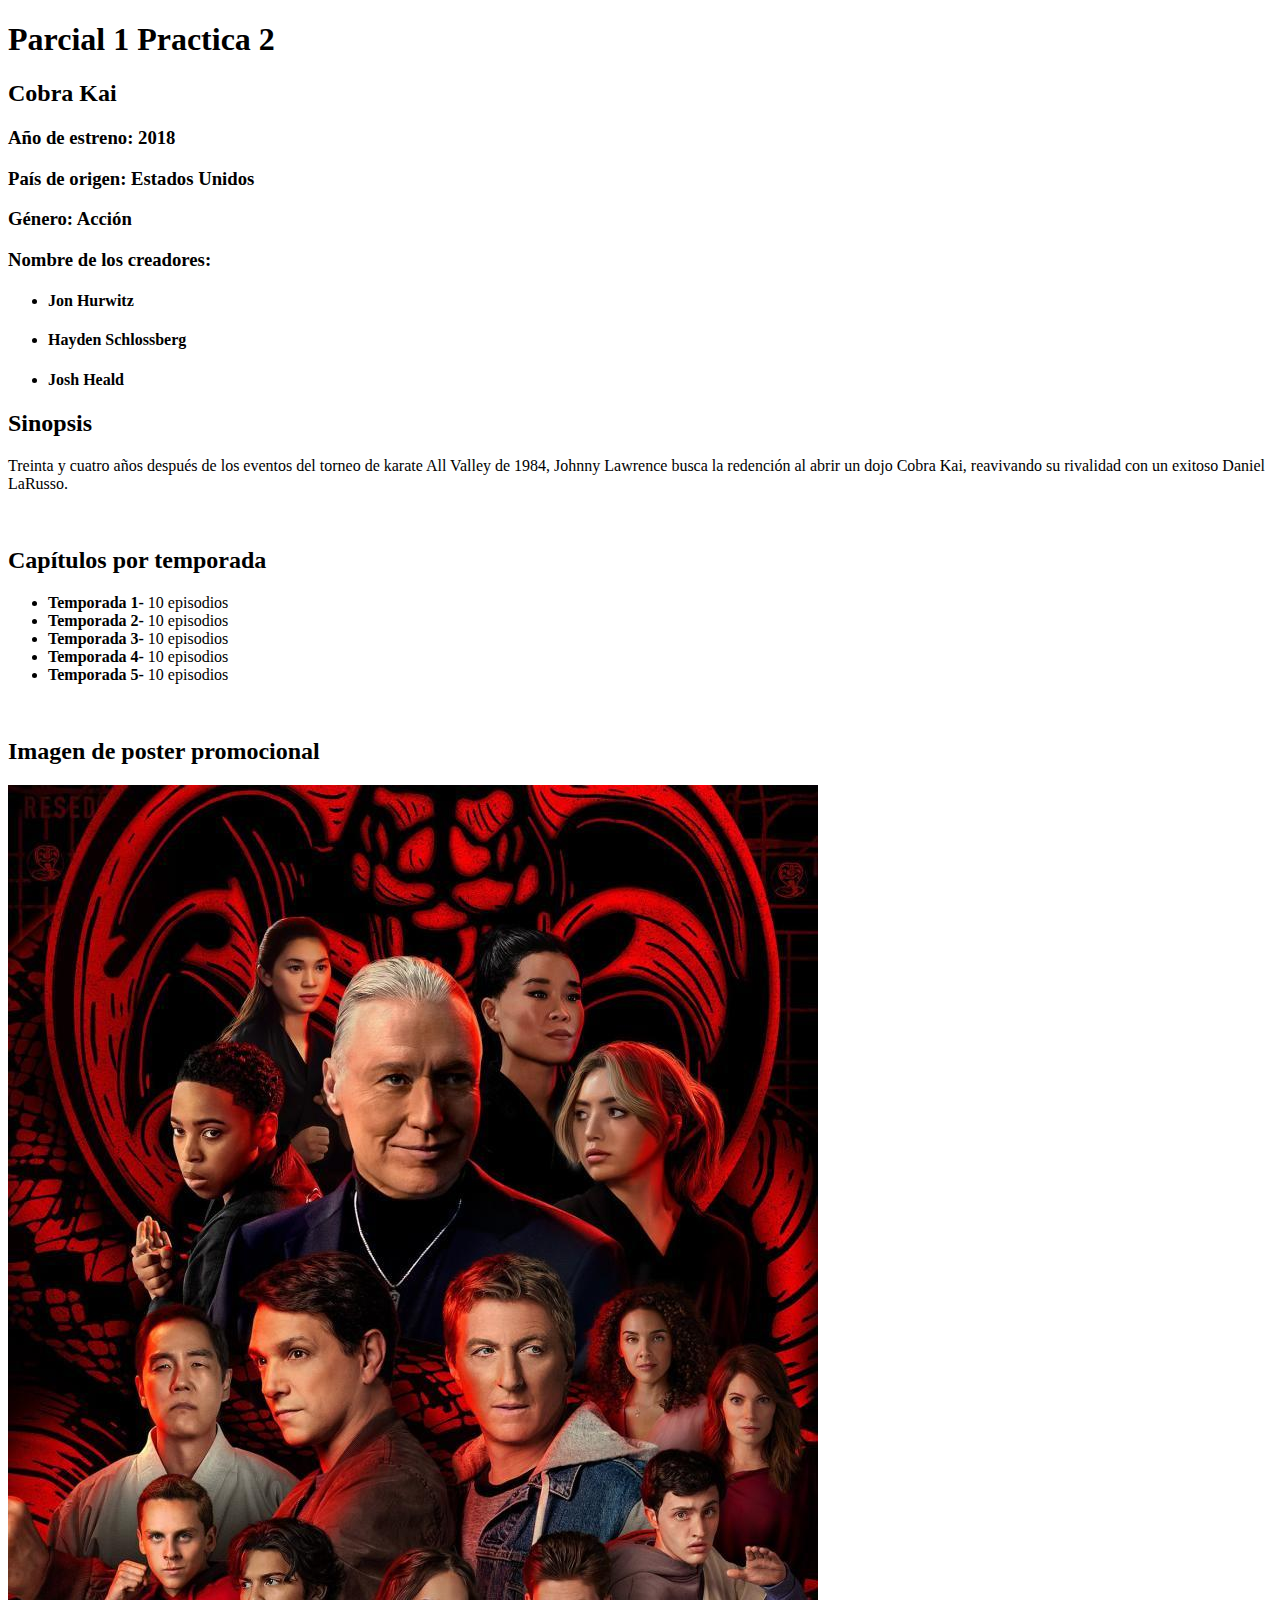
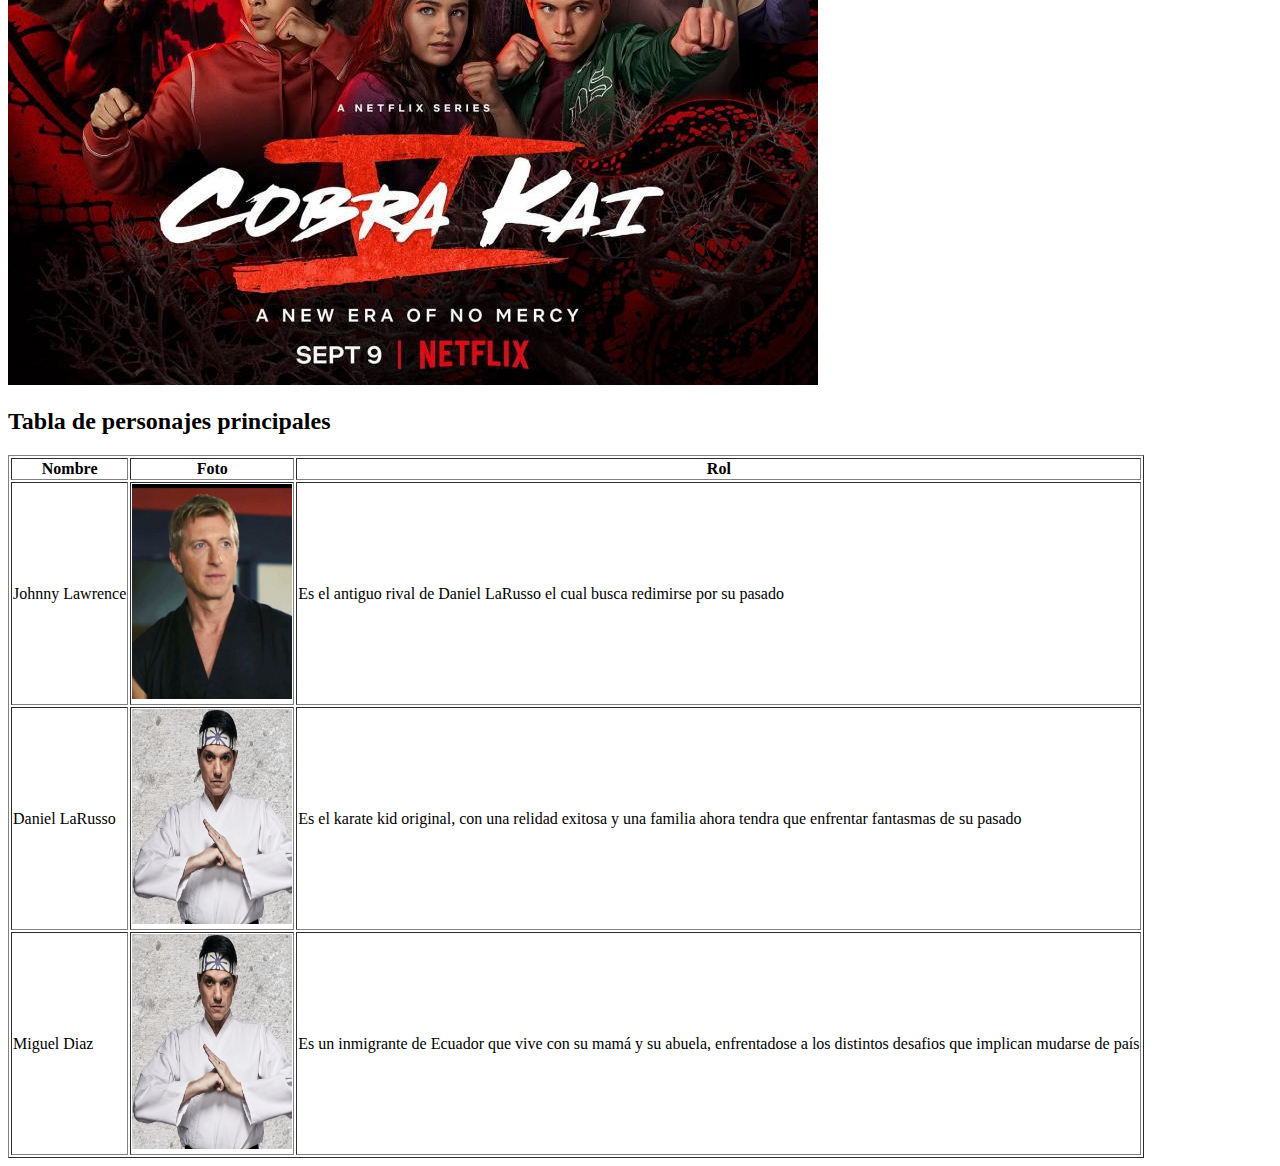
==== HTML/parcial1-practica2.html @ 8ae0c0c6 "agregando la mitad de la practica 2" ====
<!DOCTYPE html>
<html lang="es">
<head>
    <meta charset="UTF-8">
    <meta name="viewport" content="width=device-width, initial-scale=1.0">
    <title>Parcial1 Practica2</title>
</head>
<body>
    <h1>Parcial 1 Practica 2</h1>
    <h2>Cobra Kai</h2>
    <h3>Año de estreno: 2018</h3>
    <h3>País de origen: Estados Unidos</h3>
    <h3>Género: Acción</h3>
    <h3>Nombre de los creadores:</h3>
    <ul>
        <li><h4>Jon Hurwitz</h4></li>
        <li><h4>Hayden Schlossberg</h4></li>
        <li><h4>Josh Heald</h4></li>
    </ul>
    <h2>Sinopsis</h2>
    <p>
        Treinta y cuatro años después de los eventos del torneo de karate All Valley de 1984, Johnny Lawrence busca la redención al abrir un dojo Cobra Kai, reavivando su rivalidad con un exitoso Daniel LaRusso.
    </p>
    <br>
    <h2>Capítulos por temporada</h2>
    <ul>
        <li><b>Temporada 1-</b> 10 episodios</li>
        <li><b>Temporada 2-</b> 10 episodios</li>
        <li><b>Temporada 3-</b> 10 episodios</li>
        <li><b>Temporada 4-</b> 10 episodios</li>
        <li><b>Temporada 5-</b> 10 episodios</li>
    </ul>
    <br>
    <h2>Imagen de poster promocional</h2>
    <img src="/img/imagenes-parcial1-practica2/Cobra_Kai_Serie_de_TV.jpg" alt="Poster de 5ta temporada">
    <br>
    <h2>Tabla de personajes principales</h2>
    <table border="1">
        <tr>
            <th>Nombre</th>
            <th>Foto</th>
            <th>Rol</th>
        </tr>
        <tr>
            <td>Johnny Lawrence</td>
            <td><img src="/img/imagenes-parcial1-practica2/JohnnyLawrence.jpg" alt="Johnny Lawrence" height="215" width="160"></td>
            <td>Es el antiguo rival de Daniel LaRusso el cual busca redimirse por su pasado</td>
        </tr>
        <tr>
            <td>Daniel LaRusso</td>
            <td><img src="/img/imagenes-parcial1-practica2/DanielLaRusso.jpg" alt="Johnny Lawrence" height="215" width="160"></td>
            <td>Es el karate kid original, con una relidad exitosa y una familia ahora tendra que enfrentar fantasmas de su pasado</td>
        </tr>
        <tr>
            <td>Miguel Diaz</td>
            <td><img src="/img/imagenes-parcial1-practica2/DanielLaRusso.jpg" alt="Johnny Lawrence" height="215" width="160"></td>
            <td>Es un inmigrante de Ecuador que vive con su mamá y su abuela, enfrentadose a los distintos desafios que implican mudarse de país</td>
        </tr>
    </table>
</body>
</html>
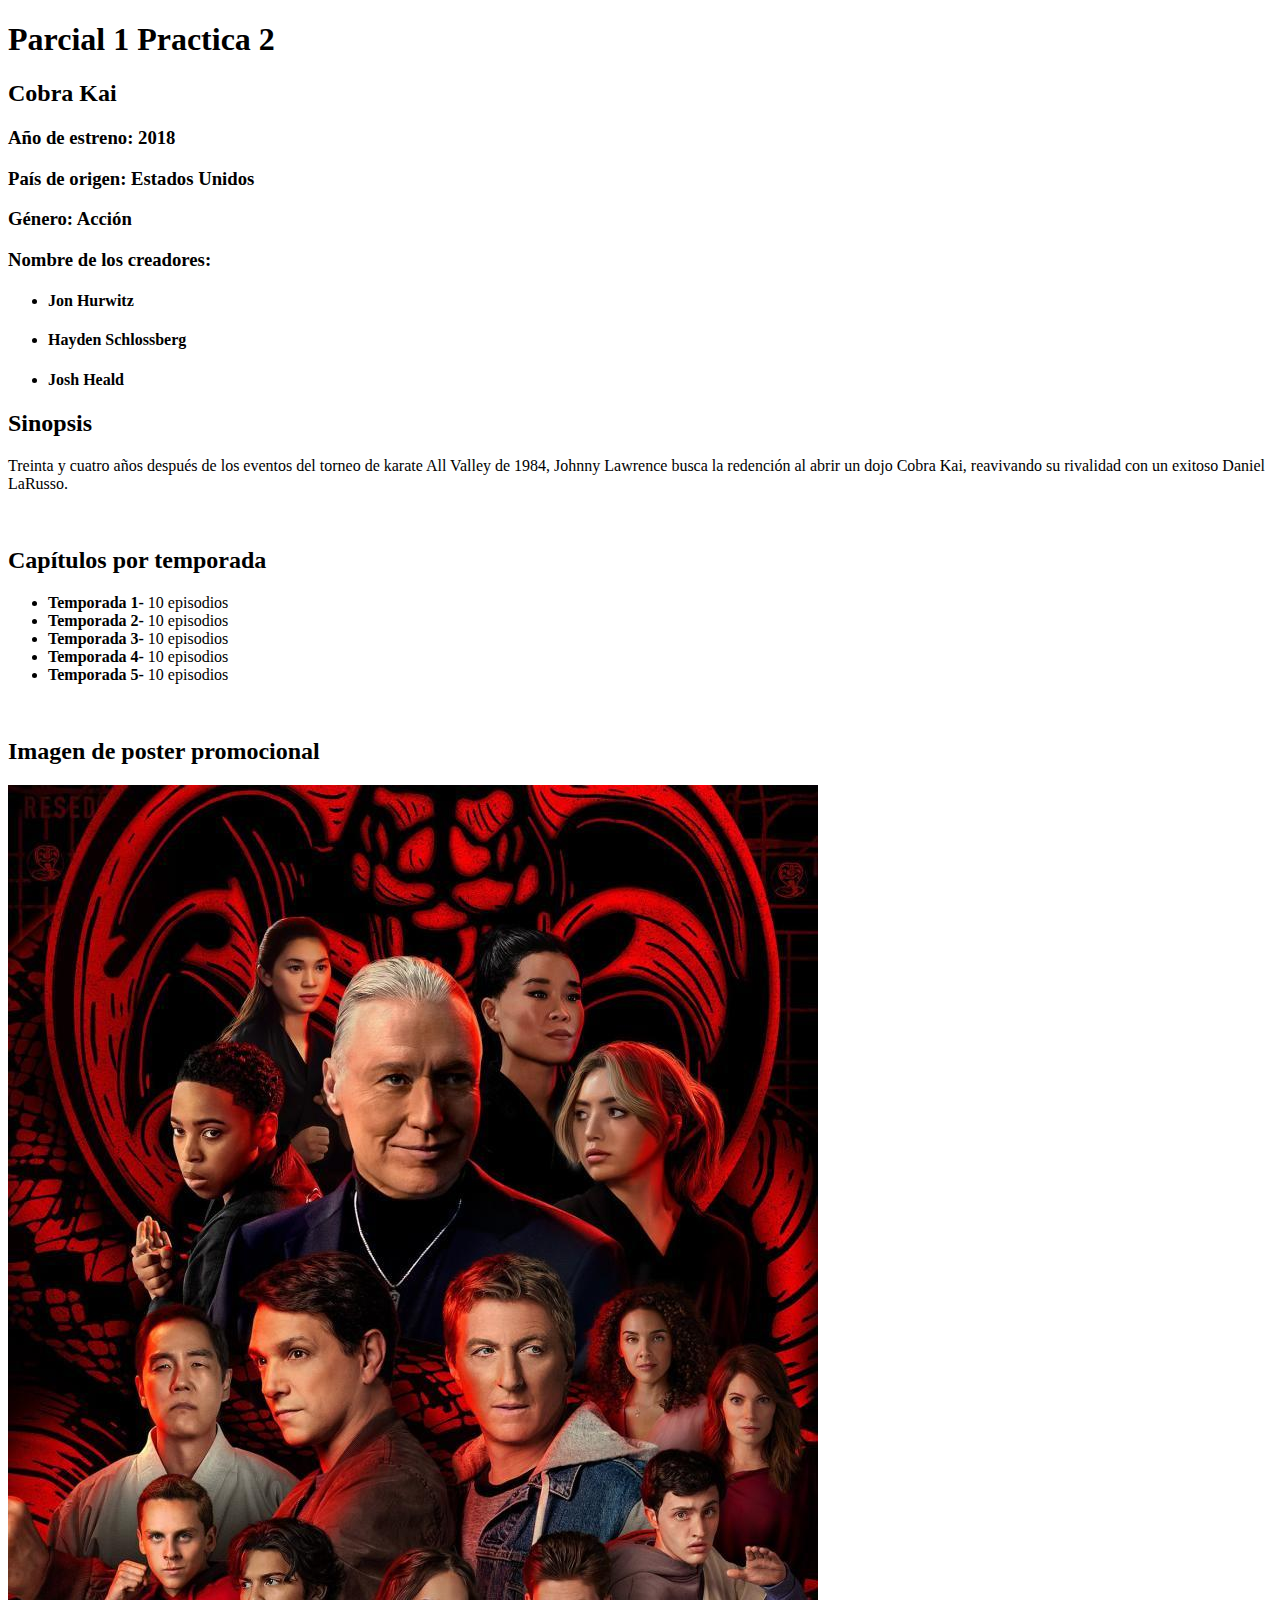
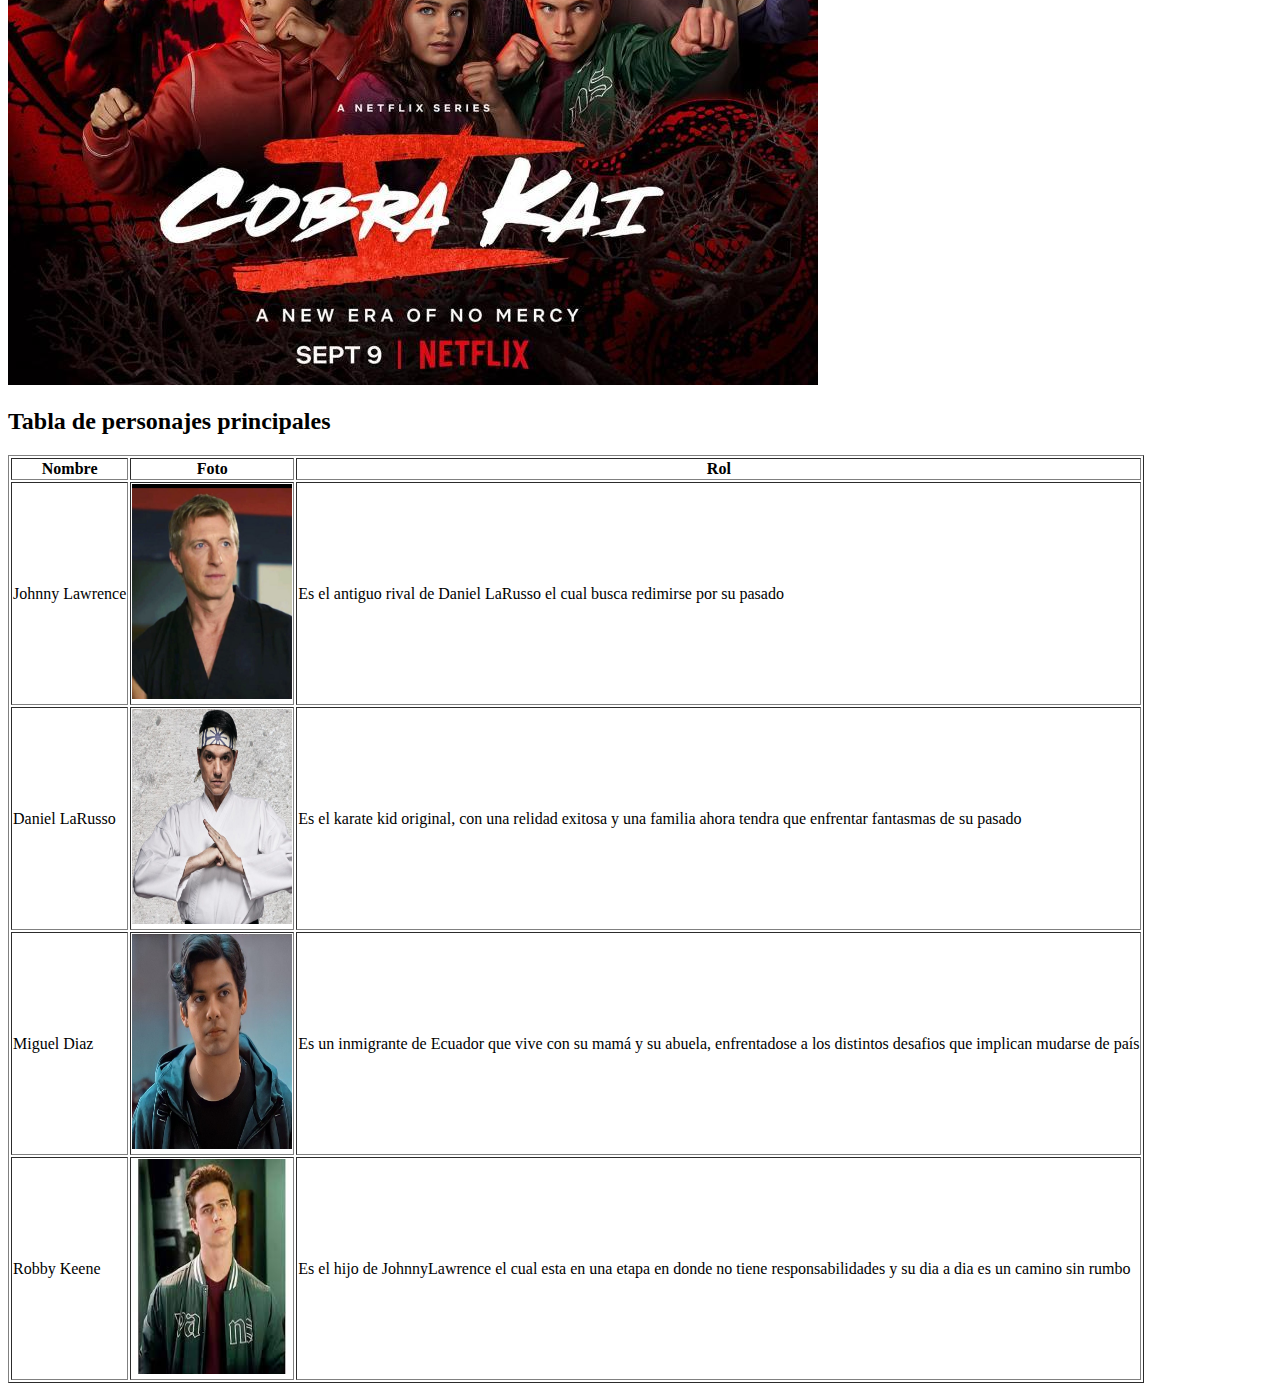
==== commit 5c3b4689: "agregando imagenes de la practica 2" ====
--- a/HTML/parcial1-practica2.html
+++ b/HTML/parcial1-practica2.html
@@ -48,13 +48,18 @@
         </tr>
         <tr>
             <td>Daniel LaRusso</td>
-            <td><img src="/img/imagenes-parcial1-practica2/DanielLaRusso.jpg" alt="Johnny Lawrence" height="215" width="160"></td>
+            <td><img src="/img/imagenes-parcial1-practica2/DanielLaRusso.jpg" alt="Daniel LaRusso" height="215" width="160"></td>
             <td>Es el karate kid original, con una relidad exitosa y una familia ahora tendra que enfrentar fantasmas de su pasado</td>
         </tr>
         <tr>
             <td>Miguel Diaz</td>
-            <td><img src="/img/imagenes-parcial1-practica2/DanielLaRusso.jpg" alt="Johnny Lawrence" height="215" width="160"></td>
+            <td><img src="/img/imagenes-parcial1-practica2/MiguelDiaz.jpg" alt="Miguel Diaz" height="215" width="160"></td>
             <td>Es un inmigrante de Ecuador que vive con su mamá y su abuela, enfrentadose a los distintos desafios que implican mudarse de país</td>
+        </tr>
+        <tr>
+            <td>Robby Keene</td>
+            <td><img src="/img/imagenes-parcial1-practica2/Robby.jpg" alt="Robby Keene" height="215" width="160"></td>
+            <td>Es el hijo de JohnnyLawrence el cual esta en una etapa en donde no tiene responsabilidades y su dia a dia es un camino sin rumbo</td>
         </tr>
     </table>
 </body>
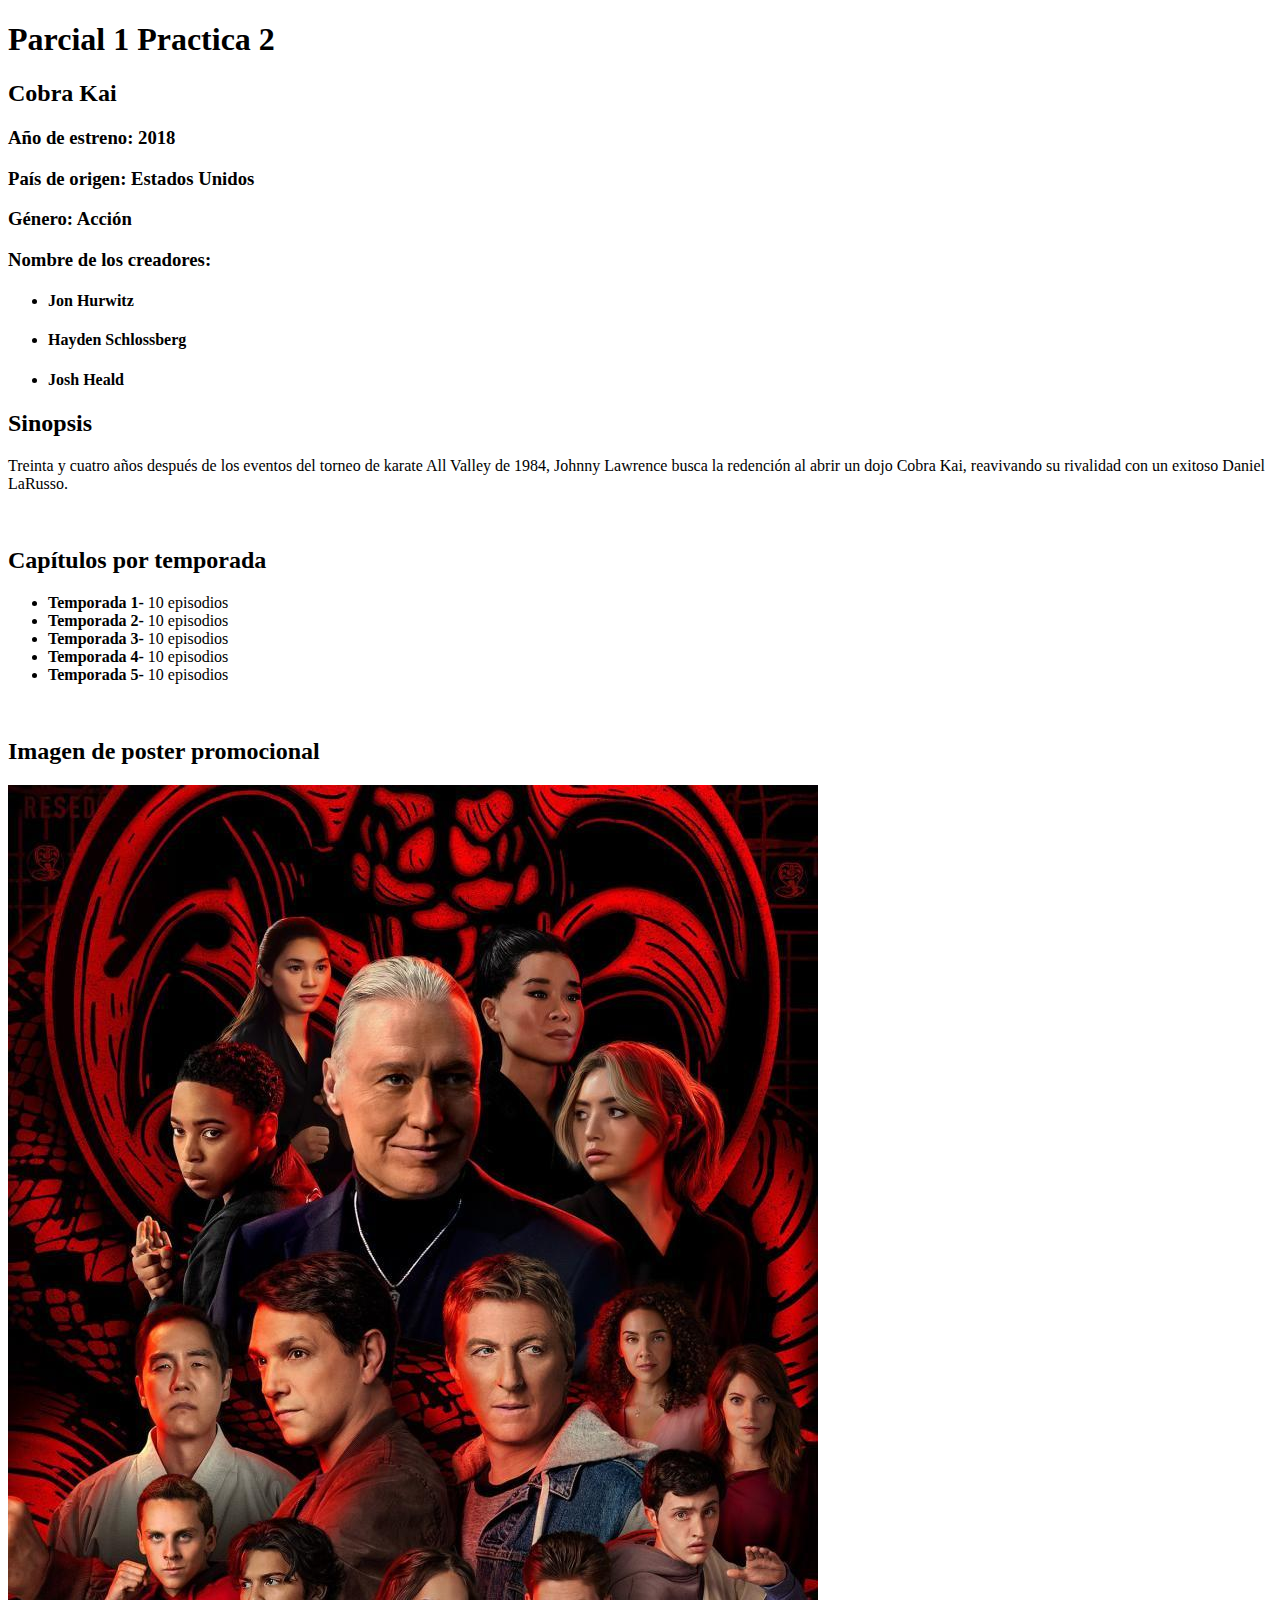
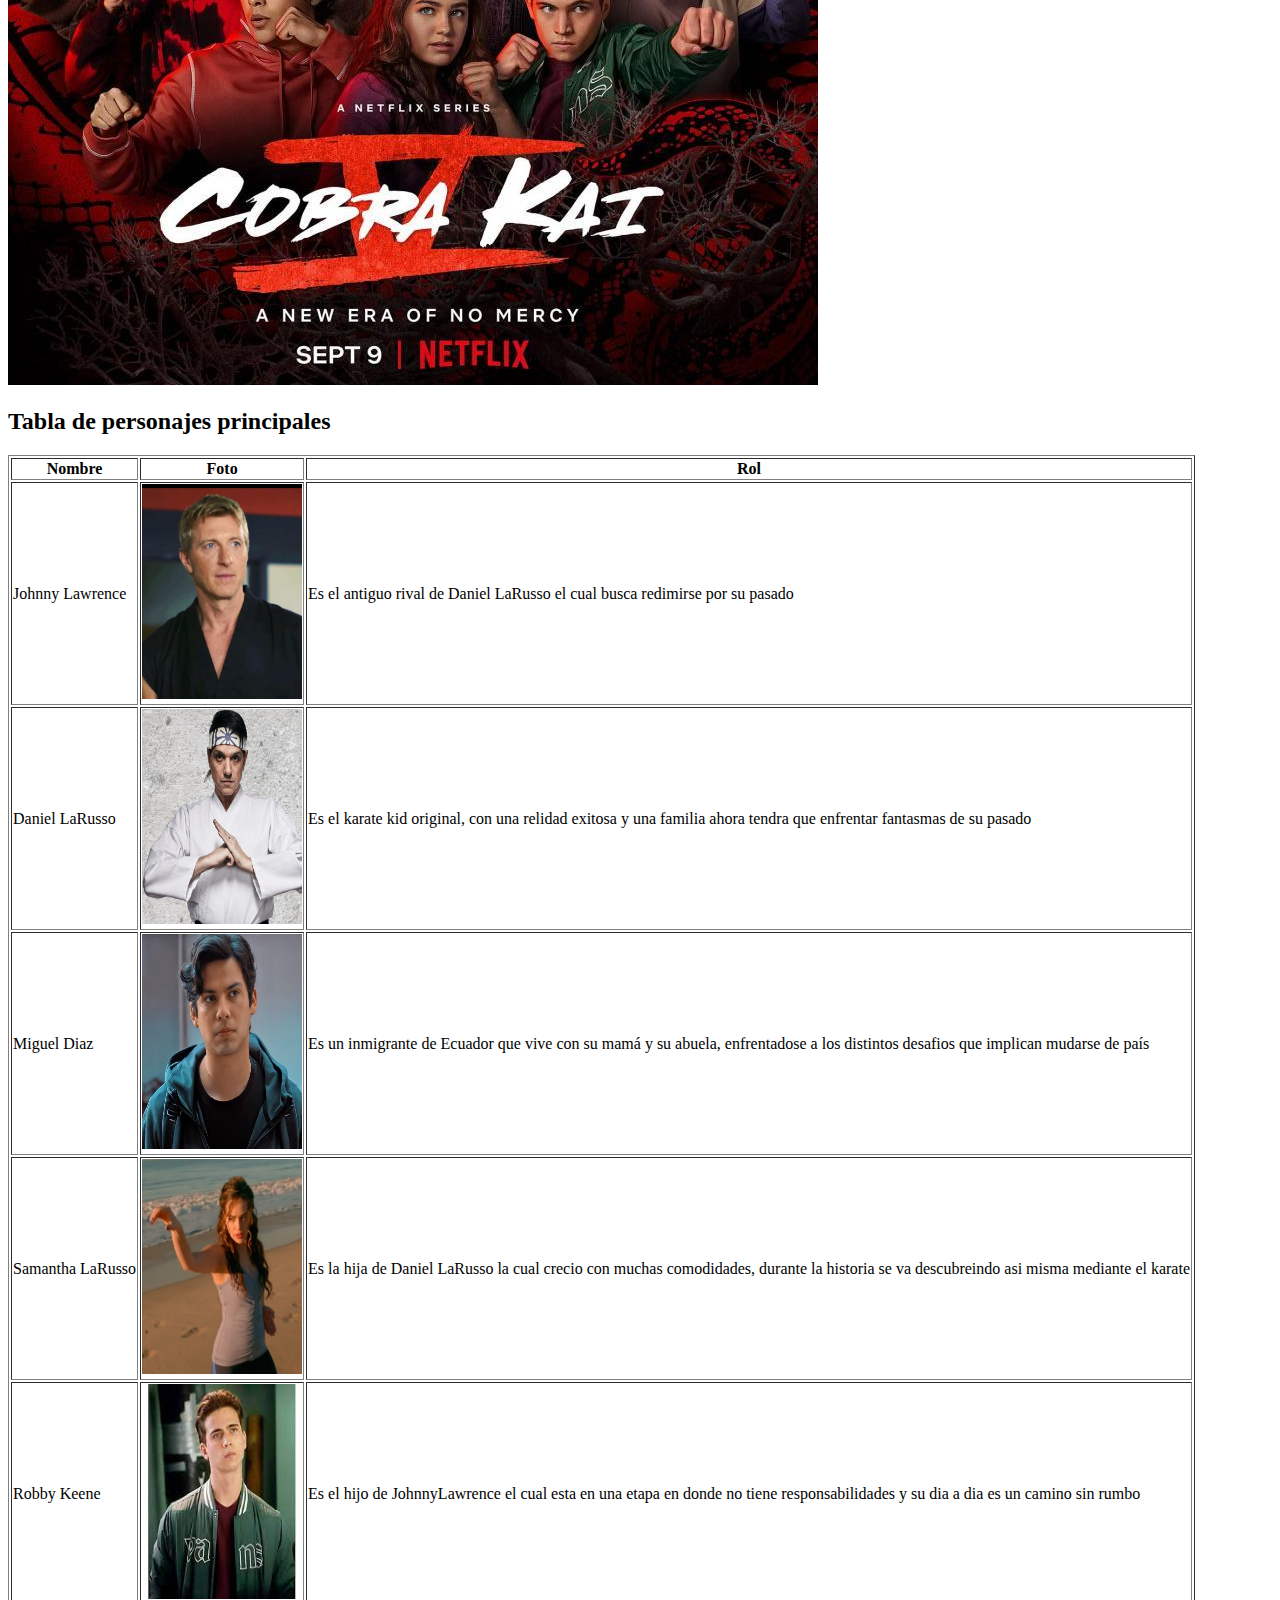
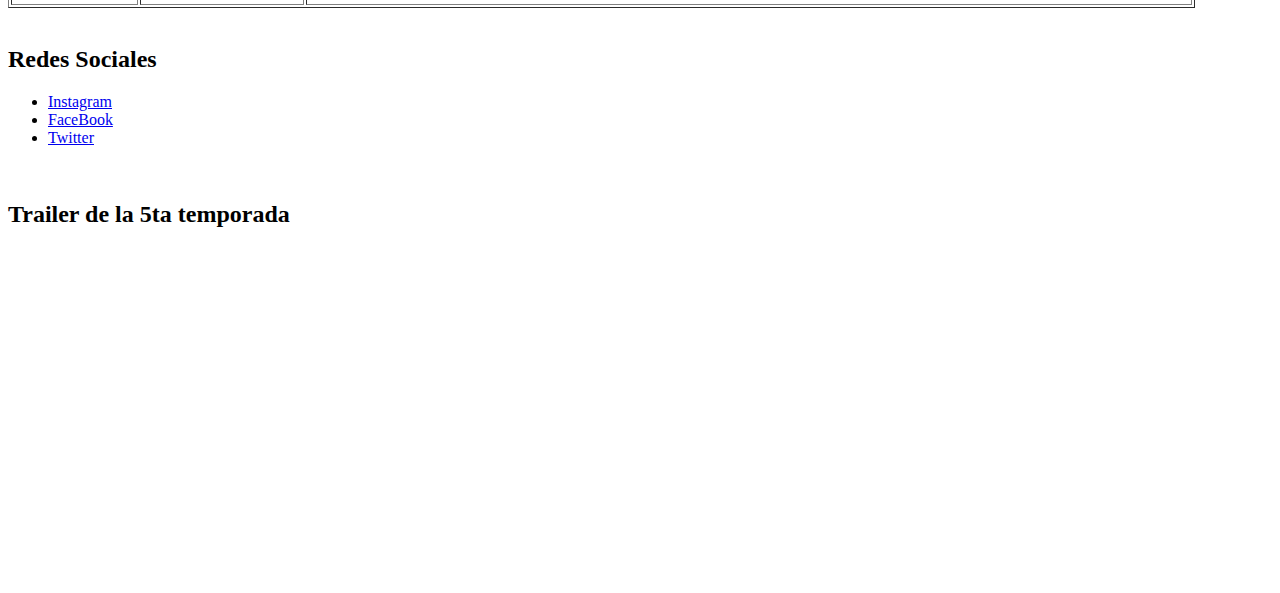
==== commit 0b264eab: "Terminando la practica 2" ====
--- a/HTML/parcial1-practica2.html
+++ b/HTML/parcial1-practica2.html
@@ -57,10 +57,26 @@
             <td>Es un inmigrante de Ecuador que vive con su mamá y su abuela, enfrentadose a los distintos desafios que implican mudarse de país</td>
         </tr>
         <tr>
+            <td>Samantha LaRusso</td>
+            <td><img src="/img/imagenes-parcial1-practica2/SamanthaLaRusso.jpg" alt="Samantha LaRusso" height="215" width="160"></td>
+            <td>Es la hija de Daniel LaRusso la cual crecio con muchas comodidades, durante la historia se va descubreindo asi misma mediante el karate</td>
+        </tr>
+        <tr>
             <td>Robby Keene</td>
             <td><img src="/img/imagenes-parcial1-practica2/Robby.jpg" alt="Robby Keene" height="215" width="160"></td>
             <td>Es el hijo de JohnnyLawrence el cual esta en una etapa en donde no tiene responsabilidades y su dia a dia es un camino sin rumbo</td>
         </tr>
     </table>
+    <br>
+    <h2>Redes Sociales</h2>
+    <ul>
+        <li><a href="https://www.instagram.com/cobrakaiseries/" target="_blank">Instagram</a></li>
+        <li><a href="https://www.facebook.com/CobraKaiSeries/" target="_blank">FaceBook</a></li>
+        <li><a href="https://twitter.com/cobrakaiseries?lang=es" target="_blank">Twitter</a></li>
+    </ul>
+    <br>
+    <h2>Trailer de la 5ta temporada</h2>
+    <br>
+    <iframe width="560" height="315" src="https://www.youtube.com/embed/9aB4BL6R-7s?si=cclwJ08xhcf3hfDn" title="YouTube video player" frameborder="0" allow="accelerometer; autoplay; clipboard-write; encrypted-media; gyroscope; picture-in-picture; web-share" allowfullscreen></iframe>
 </body>
 </html>